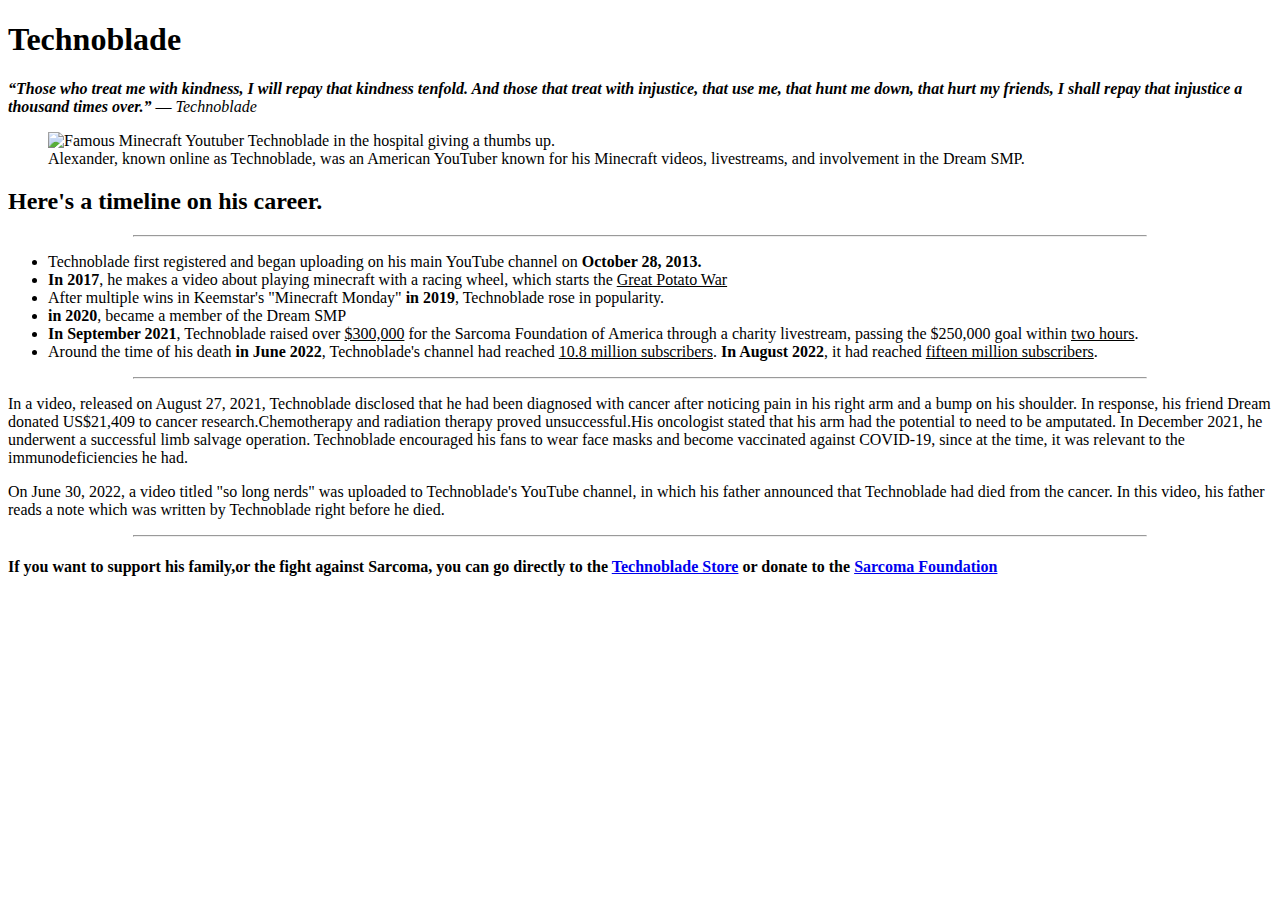
==== index.html @ eab444e7 "Create index.html" ====
<!DOCTYPE html>

<html>
<body>
  <head>
    <title> Tribute Page</title>
    <link rel="stylesheet" href="styles.css">
    </head>
    <main id="main">
      <h1 id="title"> Technoblade</h1>
      <p id="description"><i><strong>“Those who treat me with kindness, I will repay that kindness tenfold.

And those that treat with injustice, that use me, that hunt me down, that hurt my friends, I shall repay that injustice a thousand times over.”</strong>
― Technoblade</i></p>
<figure id="img-div">
  <img id="image" src="https://ichef.bbci.co.uk/news/976/cpsprodpb/5BB9/production/_125718432_285e179a-8446-4cba-a8d4-050e8da06332.jpg" alt="Famous Minecraft Youtuber Technoblade in the hospital giving a thumbs up." class="center">
<figcaption id="img-caption">Alexander, known online as Technoblade, was an American YouTuber known for his Minecraft videos, livestreams, and involvement in the Dream SMP.</figcaption>
   </figure> 
   <div id="tribute-info">
     <h2 id="subtitle">Here's a timeline on his career.</h2>
     <hr style="width: 80%">
       <ul id="list" >
         <li >Technoblade first registered and began uploading on his main YouTube channel on <strong>October 28, 2013.</strong>
        <li><strong>In 2017</strong>, he makes a video about playing minecraft with a racing wheel, which starts the <u>Great Potato War</u></li>
        <li> After multiple wins in Keemstar's "Minecraft Monday" <strong>in 2019</strong>, Technoblade rose in popularity. </li>
        <li><strong>in 2020</strong>, became a member of the Dream SMP </li>
        <li><strong>In September 2021</strong>, Technoblade raised over <u>$300,000</u> for the Sarcoma Foundation of America through a charity livestream, passing the $250,000 goal within <u>two hours</u>.</li>
        <li>Around the time of his death <strong>in June 2022</strong>, Technoblade's channel had reached <u>10.8 million subscribers</u>. <strong>In August 2022</strong>, it had reached <u>fifteen million subscribers</u>.</li>
         </ul>
         <hr style="width: 80%">
         <div id="quote">
         <p >In a video, released on August 27, 2021, Technoblade disclosed that he had been diagnosed with cancer after noticing pain in his right arm and a bump on his shoulder. In response, his friend Dream donated US$21,409 to cancer research.Chemotherapy and radiation therapy proved unsuccessful.His oncologist stated that his arm had the potential to need to be amputated. In December 2021, he underwent a successful limb salvage operation. Technoblade encouraged his fans to wear face masks and become vaccinated against COVID-19, since at the time, it was relevant to the immunodeficiencies he had.</p>
         <p>On June 30, 2022, a video titled "so long nerds" was uploaded to Technoblade's YouTube channel, in which his father announced that Technoblade had died from the cancer. In this video, his father reads a note which was written by Technoblade right before he died.</p>
         </div>
          <div id="sarcoma">
          <hr style="width: 80%">
     <h4>If you want to support his family,or the fight against Sarcoma, you can go directly to the <a href="https://technoblade.com/" target="_blank">Technoblade Store</a> or donate to the <a id="tribute-link" href="https://www.curesarcoma.org/" target="_blank">Sarcoma Foundation</a></h4>
     </div>
     </div> 
    
      </main>
    </body>
  </hmtl>
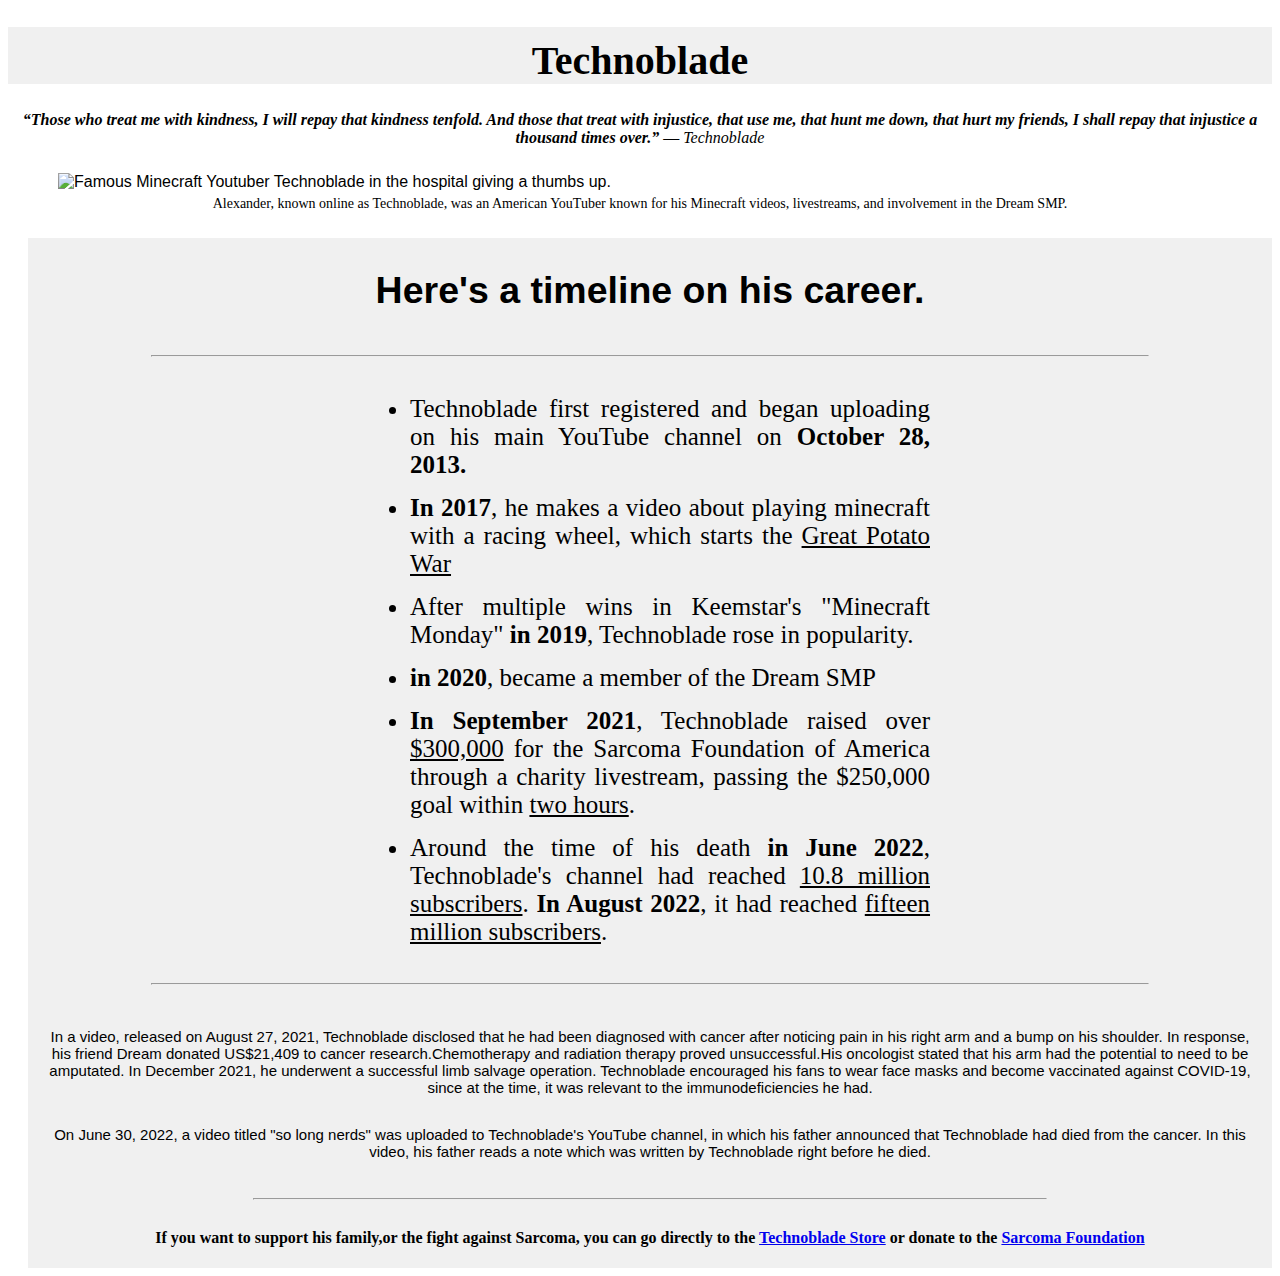
==== commit af092a98: "Update index.html" ====
--- a/index.html
+++ b/index.html
@@ -4,7 +4,7 @@
 <body>
   <head>
     <title> Tribute Page</title>
-    <link rel="stylesheet" href="styles.css">
+    <link rel="stylesheet" href="Styles.css">
     </head>
     <main id="main">
       <h1 id="title"> Technoblade</h1>
--- a/Styles.css
+++ b/Styles.css
@@ -0,0 +1,97 @@
+body{
+ font-family: 'Roboto', Arial, sans-serif;
+ background-color: white; 
+}
+
+#main{
+    background-color: white; 
+  border-radius: 10px;
+}
+#title{
+  background-color: #F0F0F0;
+  text-align: center;
+  font-size: 40px;
+  padding-top: 10px;
+  font-family: 'Roboto';
+}
+#description{
+   background-color: white;
+  text-align: center;
+  font-family: 'Roboto';
+}
+
+#img-div{
+  background-color: white;
+  padding: 10px;
+}
+#img{
+margin-left: auto;
+margin-right: auto;
+display: block;
+max-width: 100%
+}
+
+#image{
+  justify-content: center;
+  flex-direction: column;
+  margin-left: auto;
+margin-right: auto;
+display: block;
+max-width: 100%
+}
+
+#img-caption{
+  background-color: white;
+  text-align: center;
+  font-size: 14px;
+  font-family: 'Roboto';
+  margin-top: 5px;
+}
+
+#tribute-info{
+  background-color: #F0F0F0;
+text-align: center;
+margin-left: 20px;
+max-width: 100%;
+display: flex;
+justify-content: center;
+flex-direction: column;
+align-items: center;
+font-size: 25px
+}
+
+#list{
+  font-family: 'Roboto';
+}
+#subtitle{
+  text-align: center;
+   max-width: 550px;
+}
+ul{
+  max-width: 550px;
+  margin: 10px
+}
+li{
+  margin: 15px;
+  text-align: justify;
+}
+
+#quote{
+  font-size: 15px;
+  text-align: center;
+display: flex;
+justify-content: center;
+flex-direction: column;
+align-items: center;
+margin: 15px
+}
+#sarcoma{
+  font-family: 'Roboto';
+  font-size: 16px;
+  display: flex;
+justify-content: center;
+flex-direction: column;
+align-items: center;
+}
+
+
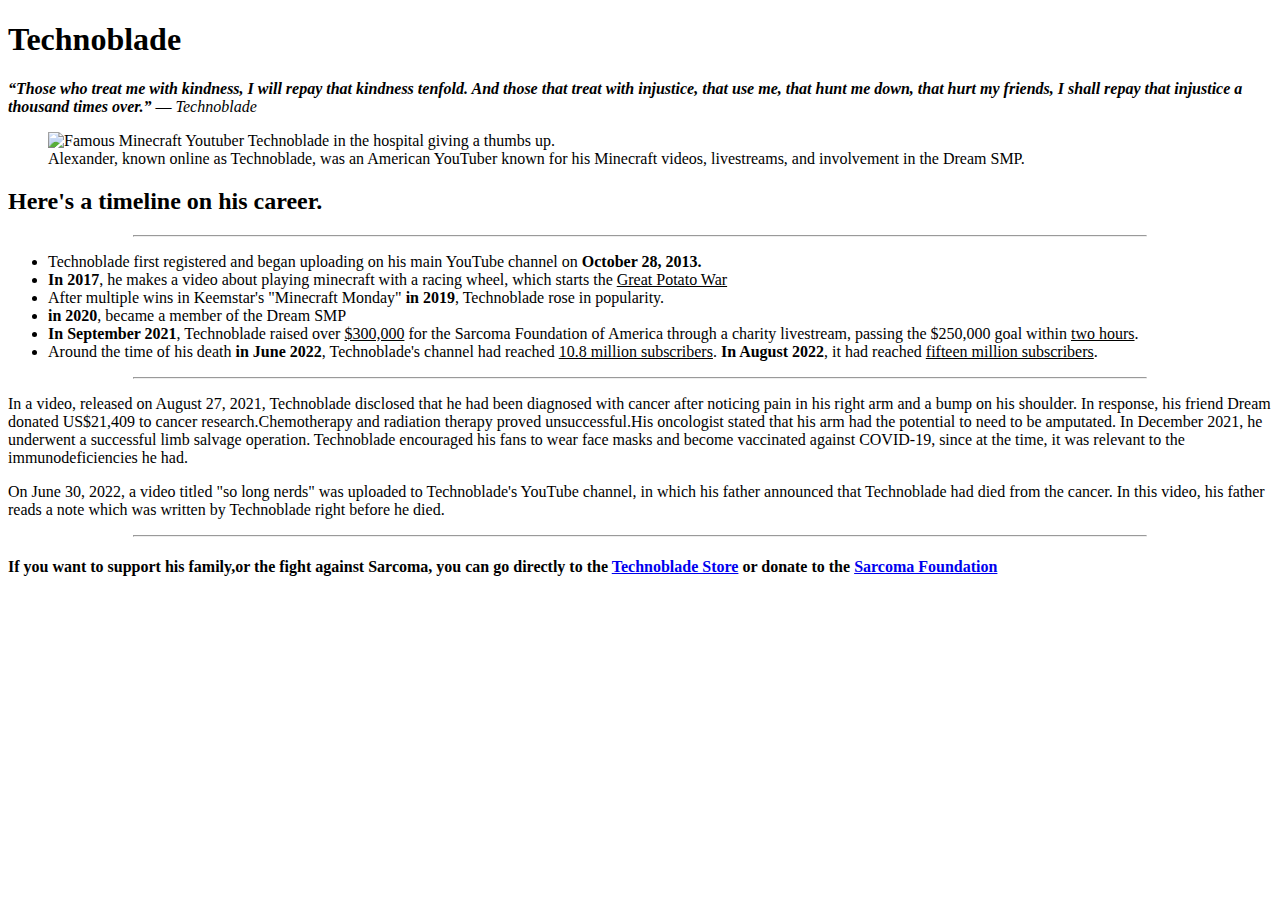
==== commit 73ea86a9: "Update index.html" ====
--- a/index.html
+++ b/index.html
@@ -4,7 +4,7 @@
 <body>
   <head>
     <title> Tribute Page</title>
-    <link rel="stylesheet" href="Styles.css">
+    <link rel="stylesheet" href="css/style.css" />
     </head>
     <main id="main">
       <h1 id="title"> Technoblade</h1>
